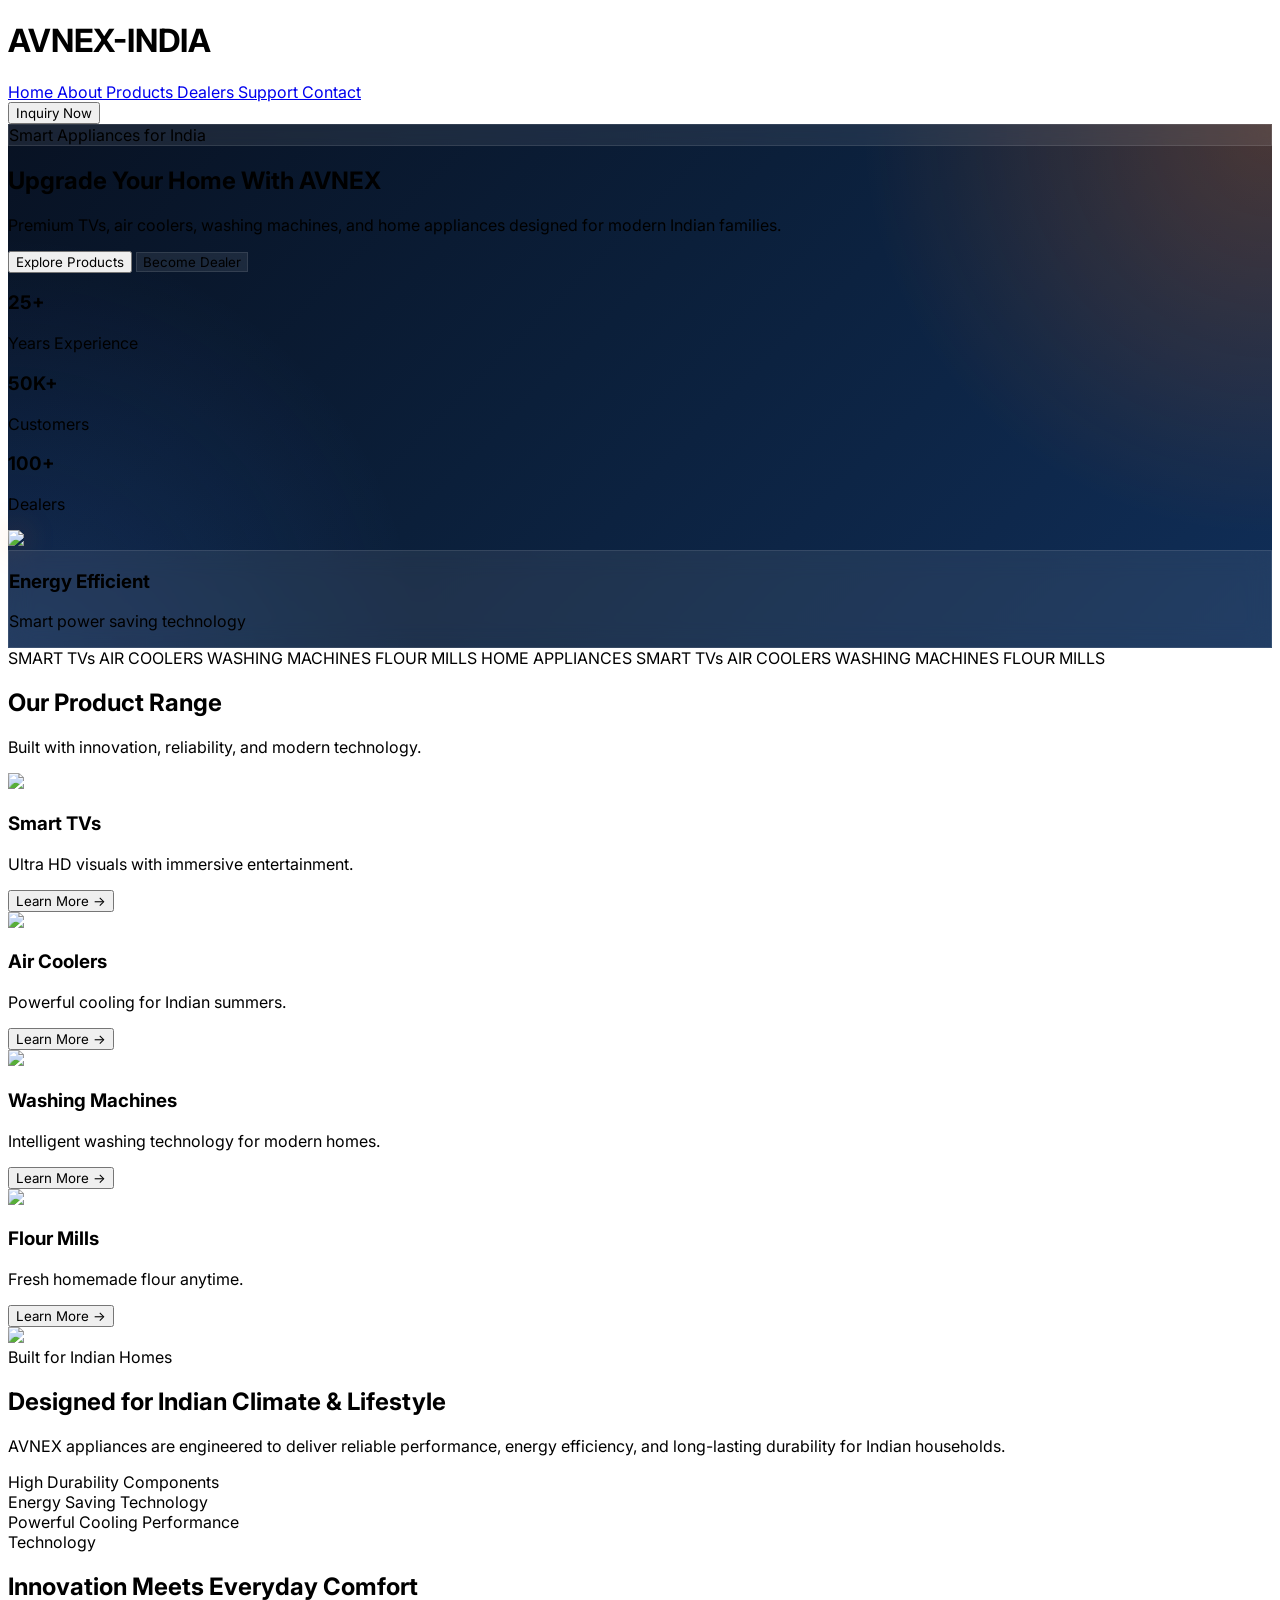
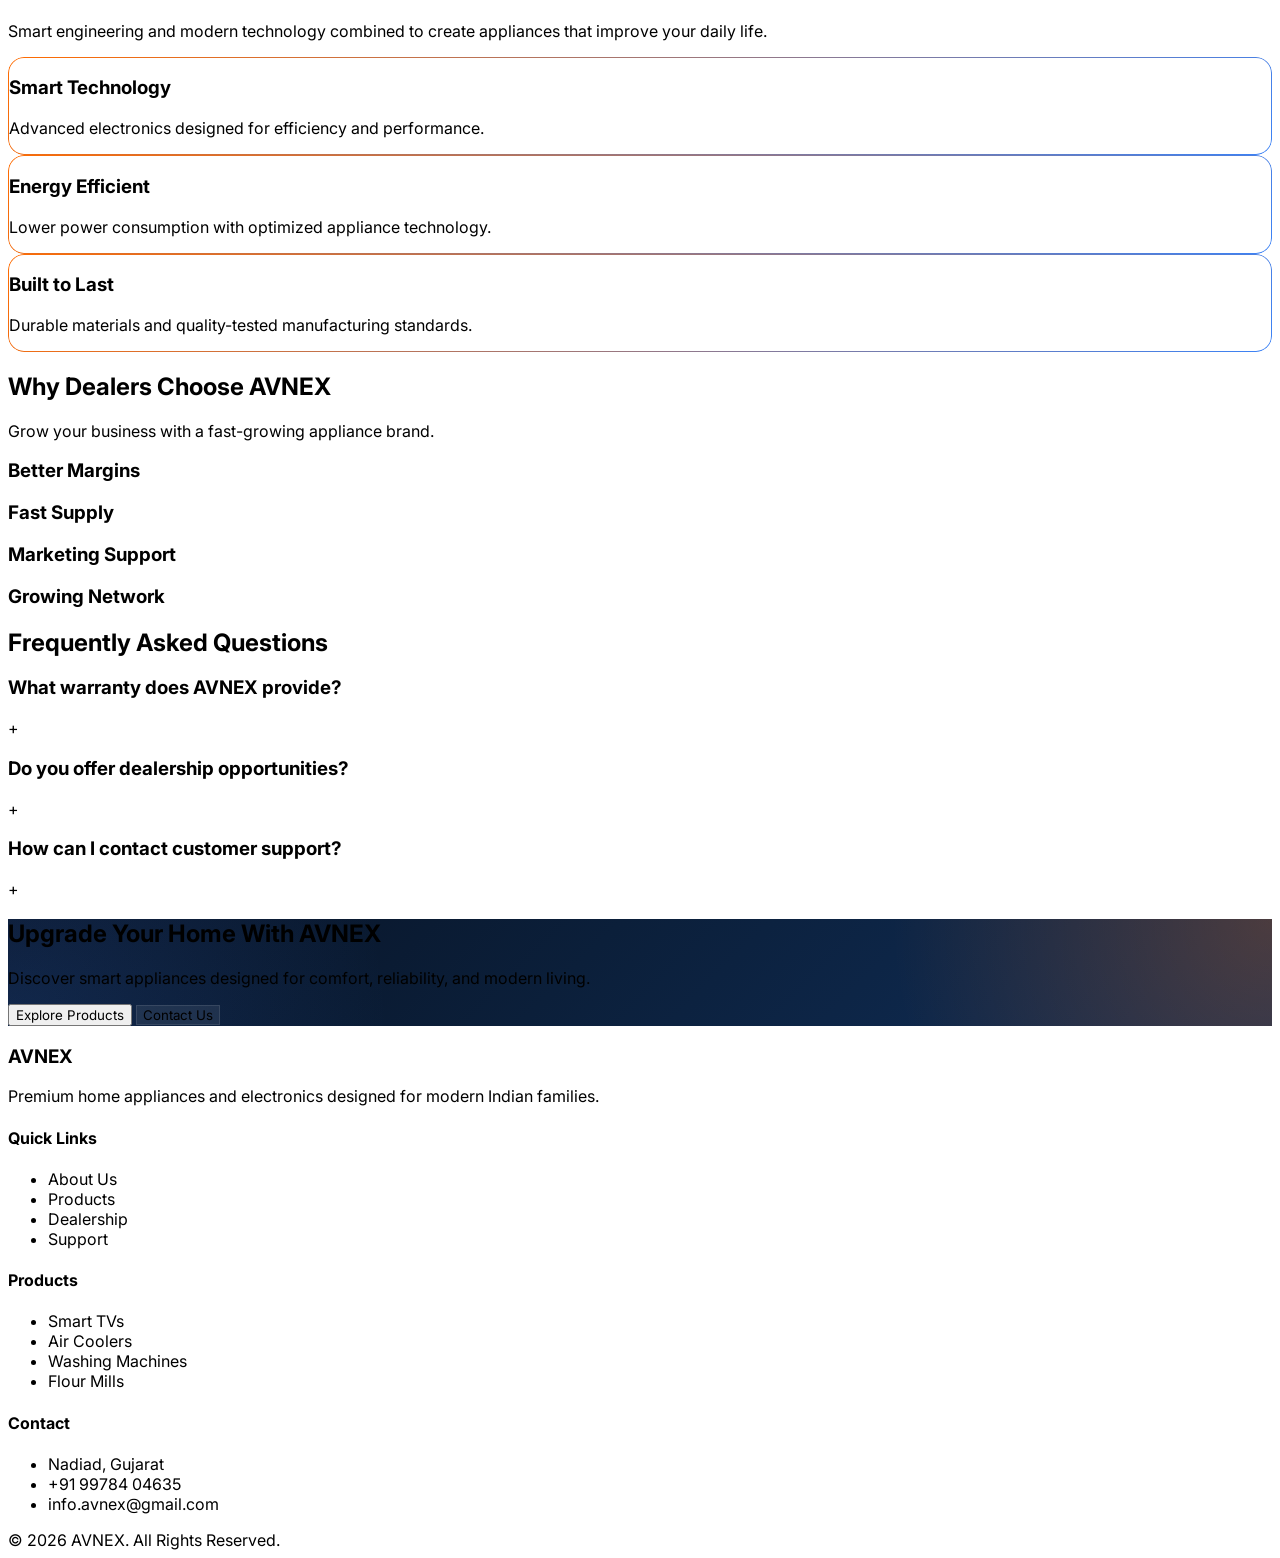
==== index.html @ bf5d57f8 "initial demo files uploaded client demo" ====
<!DOCTYPE html>
<html lang="en">
<head>
  <meta charset="UTF-8" />
  <meta name="viewport" content="width=device-width, initial-scale=1.0"/>

  <title>AVNEX — Smart Appliances for Modern Indian Homes</title>

  <!-- Tailwind -->
  <script src="https://cdn.tailwindcss.com"></script>

  <!-- AOS Animation -->
  <link
    href="https://unpkg.com/aos@2.3.4/dist/aos.css"
    rel="stylesheet"
  />

  <!-- Fonts -->
  <link rel="preconnect" href="https://fonts.googleapis.com">
  <link href="https://fonts.googleapis.com/css2?family=Inter:wght@300;400;500;600;700;800;900&display=swap" rel="stylesheet">

  <!-- Lucide Icons -->
  <script src="https://unpkg.com/lucide@latest"></script>

  <style>

    *{
      font-family: 'Inter', sans-serif;
    }

    html{
      scroll-behavior: smooth;
    }

    body{
      background:#ffffff;
      overflow-x:hidden;
    }

    .hero-gradient{
      background:
      radial-gradient(circle at top right, rgba(255,107,0,.25), transparent 30%),
      radial-gradient(circle at bottom left, rgba(59,130,246,.18), transparent 30%),
      linear-gradient(135deg,#081223 0%,#0B1F3A 45%,#102E58 100%);
    }

    .glass{
      background:rgba(255,255,255,0.08);
      backdrop-filter: blur(12px);
      border:1px solid rgba(255,255,255,0.1);
    }

    .product-card:hover img{
      transform: scale(1.08);
    }

    .gradient-border{
      position:relative;
    }

    .gradient-border::before{
      content:'';
      position:absolute;
      inset:-1px;
      border-radius:1rem;
      padding:1px;
      background:linear-gradient(135deg,#ff6b00,#3b82f6);
      -webkit-mask:
      linear-gradient(#fff 0 0) content-box,
      linear-gradient(#fff 0 0);
      -webkit-mask-composite:xor;
      mask-composite:exclude;
      pointer-events:none;
    }

    .marquee{
      animation: marquee 20s linear infinite;
      white-space: nowrap;
    }

    @keyframes marquee{
      0%{
        transform: translateX(0%);
      }
      100%{
        transform: translateX(-50%);
      }
    }

    .floating{
      animation: float 4s ease-in-out infinite;
    }

    @keyframes float{
      0%{
        transform: translateY(0px);
      }
      50%{
        transform: translateY(-10px);
      }
      100%{
        transform: translateY(0px);
      }
    }

    .glow{
      box-shadow:
      0 0 30px rgba(255,107,0,.25),
      0 0 60px rgba(59,130,246,.15);
    }

    .faq-content{
      display:none;
    }

    .faq.active .faq-content{
      display:block;
    }

  </style>

</head>

<body>

<!-- NAVBAR -->

<header class="fixed top-0  left-0 w-full z-50 bg-white backdrop-blur-lg border-b border-gray-100">
  <div class="max-w-7xl mx-auto px-6 py-4 flex justify-between items-center">
    <h1 class="text-3xl font-white text-black">
      AVNEX-INDIA
    </h1>
    <nav class="hidden text-black lg:flex gap-10 font-medium ">
      <a href="#" class="hover:text-orange-500 transition">
        Home
      </a>
      <a href="#" class="hover:text-orange-500 transition">
        About
      </a>
      <a href="#" class="hover:text-orange-500 transition">
        Products
      </a>
      <a href="#" class="hover:text-orange-500 transition">
        Dealers
      </a>
      <a href="#" class="hover:text-orange-500 transition">
        Support
      </a>
      <a href="#" class="hover:text-orange-500 transition">
        Contact
      </a>
    </nav>

    <button class="bg-orange-500 hover:bg-orange-600 transition text-white px-6 py-3 rounded-xl font-semibold shadow-lg shadow-orange-200">
      Inquiry Now
    </button>

  </div>

</header>

<!-- HERO -->

<section class="hero-gradient min-h-screen flex items-center relative overflow-hidden">

  <div class="absolute inset-0 opacity-20">
    <div class="absolute top-32 right-20 w-72 h-72 bg-orange-500 rounded-full blur-3xl"></div>
    <div class="absolute bottom-20 left-10 w-80 h-80 bg-blue-400 rounded-full blur-3xl"></div>
  </div>

  <div class="max-w-7xl mx-auto px-6 pt-32 grid lg:grid-cols-2 gap-16 items-center relative z-10">
    <!-- LEFT -->
    <div data-aos="fade-right">
      <div class="inline-flex items-center gap-3 glass rounded-full px-5 py-2 text-white mb-8">
        <span class="w-2 h-2 rounded-full bg-orange-500"></span>
        Smart Appliances for India
      </div>

      <h1 class="text-5xl lg:text-7xl font-black leading-tight text-white">
        Upgrade
        Your
        Home
        With
        AVNEX
      </h1>

      <p class="mt-8 text-xl text-gray-300 leading-relaxed max-w-xl">

        Premium TVs, air coolers, washing machines, and home appliances designed for modern Indian families.

      </p>

      <div class="mt-10 flex flex-wrap gap-5">

        <button class="bg-orange-500 hover:bg-orange-600 transition px-8 py-4 rounded-2xl text-white font-semibold shadow-2xl shadow-orange-500/30">
          Explore Products
        </button>

        <button class="glass px-8 py-4 rounded-2xl text-white font-semibold hover:bg-white hover:text-black transition">
          Become Dealer
        </button>

      </div>

      <!-- TRUST -->

      <div class="mt-14 flex flex-wrap gap-8 text-white">

        <div>
          <h3 class="text-3xl font-black">
            25+
          </h3>
          <p class="text-gray-300">
            Years Experience
          </p>
        </div>

        <div>
          <h3 class="text-3xl font-black">
            50K+
          </h3>
          <p class="text-gray-300">
            Customers
          </p>
        </div>

        <div>
          <h3 class="text-3xl font-black">
            100+
          </h3>
          <p class="text-gray-300">
            Dealers
          </p>
        </div>

      </div>

    </div>

    <!-- RIGHT -->

    <div class="relative" data-aos="fade-left">

      <img
        src="https://images.unsplash.com/photo-1583225214464-9296029427aa?q=80&w=1200&auto=format&fit=crop"
        class="rounded-[40px] shadow-2xl floating glow"
      />

      <!-- FLOATING CARD -->

      <div class="absolute -bottom-10 -left-10 glass rounded-3xl p-6 text-white w-72">

        <div class="flex items-center gap-4">

          <div class="w-14 h-14 bg-orange-500 rounded-2xl flex items-center justify-center">
            <i data-lucide="zap"></i>
          </div>

          <div>

            <h3 class="font-bold text-xl">
              Energy Efficient
            </h3>

            <p class="text-gray-300 text-sm">
              Smart power saving technology
            </p>

          </div>

        </div>

      </div>

    </div>

  </div>

</section>

<!-- MARQUEE -->

<section class="bg-orange-500 text-white py-4 overflow-hidden">

  <div class="marquee flex gap-16 text-xl font-semibold">

    <span>SMART TVs</span>
    <span>AIR COOLERS</span>
    <span>WASHING MACHINES</span>
    <span>FLOUR MILLS</span>
    <span>HOME APPLIANCES</span>
    <span>SMART TVs</span>
    <span>AIR COOLERS</span>
    <span>WASHING MACHINES</span>
    <span>FLOUR MILLS</span>

  </div>

</section>

<!-- FLOATING PRODUCTS -->

<section class="py-24 bg-white">

  <div class="max-w-7xl mx-auto px-6">

    <div class="text-center mb-20">

      <h2 class="text-5xl font-black text-[#0B1F3A]">
        Our Product Range
      </h2>

      <p class="mt-6 text-gray-600 text-lg">
        Built with innovation, reliability, and modern technology.
      </p>

    </div>

    <div class="grid md:grid-cols-2 lg:grid-cols-4 gap-8">

      <!-- CARD -->

      <div
        class="product-card bg-white rounded-[30px] overflow-hidden shadow-xl hover:-translate-y-3 transition duration-500"
        data-aos="fade-up"
      >

        <div class="overflow-hidden">

          <img
            src="https://images.unsplash.com/photo-1593784991095-a205069470b6?q=80&w=800&auto=format&fit=crop"
            class="h-72 w-full object-cover transition duration-700"
          />

        </div>

        <div class="p-8">

          <h3 class="text-2xl font-bold">
            Smart TVs
          </h3>

          <p class="mt-4 text-gray-600">
            Ultra HD visuals with immersive entertainment.
          </p>

          <button class="mt-6 text-orange-500 font-semibold">
            Learn More →
          </button>

        </div>

      </div>

      <!-- CARD -->

      <div
        class="product-card bg-white rounded-[30px] overflow-hidden shadow-xl hover:-translate-y-3 transition duration-500"
        data-aos="fade-up"
      >

        <div class="overflow-hidden">

          <img
            src="https://images.unsplash.com/photo-1626806787461-102c1bfaaea1?q=80&w=800&auto=format&fit=crop"
            class="h-72 w-full object-cover transition duration-700"
          />

        </div>

        <div class="p-8">

          <h3 class="text-2xl font-bold">
            Air Coolers
          </h3>

          <p class="mt-4 text-gray-600">
            Powerful cooling for Indian summers.
          </p>

          <button class="mt-6 text-orange-500 font-semibold">
            Learn More →
          </button>

        </div>

      </div>

      <!-- CARD -->

      <div
        class="product-card bg-white rounded-[30px] overflow-hidden shadow-xl hover:-translate-y-3 transition duration-500"
        data-aos="fade-up"
      >

        <div class="overflow-hidden">

          <img
            src="https://images.unsplash.com/photo-1626806819282-2c1dc01a5e0c?q=80&w=800&auto=format&fit=crop"
            class="h-72 w-full object-cover transition duration-700"
          />

        </div>

        <div class="p-8">

          <h3 class="text-2xl font-bold">
            Washing Machines
          </h3>

          <p class="mt-4 text-gray-600">
            Intelligent washing technology for modern homes.
          </p>

          <button class="mt-6 text-orange-500 font-semibold">
            Learn More →
          </button>

        </div>

      </div>

      <!-- CARD -->

      <div
        class="product-card bg-white rounded-[30px] overflow-hidden shadow-xl hover:-translate-y-3 transition duration-500"
        data-aos="fade-up"
      >

        <div class="overflow-hidden">

          <img
            src="https://images.unsplash.com/photo-1586201375761-83865001e31c?q=80&w=800&auto=format&fit=crop"
            class="h-72 w-full object-cover transition duration-700"
          />

        </div>

        <div class="p-8">

          <h3 class="text-2xl font-bold">
            Flour Mills
          </h3>

          <p class="mt-4 text-gray-600">
            Fresh homemade flour anytime.
          </p>

          <button class="mt-6 text-orange-500 font-semibold">
            Learn More →
          </button>

        </div>

      </div>

    </div>

  </div>

</section>

<!-- BUILT FOR INDIA -->

<section class="py-28 bg-gray-50">

  <div class="max-w-7xl mx-auto px-6 grid lg:grid-cols-2 gap-20 items-center">

    <div data-aos="fade-right">

      <img
        src="https://images.unsplash.com/photo-1519710164239-da123dc03ef4?q=80&w=1200&auto=format&fit=crop"
        class="rounded-[40px] shadow-2xl"
      />

    </div>

    <div data-aos="fade-left">

      <span class="text-orange-500 font-bold uppercase tracking-widest">
        Built for Indian Homes
      </span>

      <h2 class="text-5xl font-black text-[#0B1F3A] mt-6 leading-tight">

        Designed for Indian Climate & Lifestyle

      </h2>

      <p class="mt-8 text-lg text-gray-600 leading-relaxed">

        AVNEX appliances are engineered to deliver reliable performance, energy efficiency, and long-lasting durability for Indian households.

      </p>

      <div class="mt-10 space-y-5">

        <div class="flex gap-4 items-center">

          <div class="w-12 h-12 bg-orange-100 rounded-xl flex items-center justify-center">
            <i data-lucide="shield-check"></i>
          </div>

          <span class="font-semibold text-lg">
            High Durability Components
          </span>

        </div>

        <div class="flex gap-4 items-center">

          <div class="w-12 h-12 bg-orange-100 rounded-xl flex items-center justify-center">
            <i data-lucide="battery-charging"></i>
          </div>

          <span class="font-semibold text-lg">
            Energy Saving Technology
          </span>

        </div>

        <div class="flex gap-4 items-center">

          <div class="w-12 h-12 bg-orange-100 rounded-xl flex items-center justify-center">
            <i data-lucide="fan"></i>
          </div>

          <span class="font-semibold text-lg">
            Powerful Cooling Performance
          </span>

        </div>

      </div>

    </div>

  </div>

</section>

<!-- DARK EXPERIENCE SECTION -->

<section class="py-32 bg-[#081223] text-white relative overflow-hidden">

  <div class="absolute inset-0 opacity-20">

    <div class="absolute top-10 left-10 w-96 h-96 bg-orange-500 rounded-full blur-3xl"></div>

    <div class="absolute bottom-10 right-10 w-96 h-96 bg-blue-500 rounded-full blur-3xl"></div>

  </div>

  <div class="max-w-7xl mx-auto px-6 relative z-10">

    <div class="text-center max-w-4xl mx-auto">

      <span class="text-orange-500 uppercase tracking-[6px] font-semibold">
        Technology
      </span>

      <h2 class="text-6xl font-black mt-8 leading-tight">

        Innovation Meets Everyday Comfort

      </h2>

      <p class="mt-8 text-xl text-gray-300 leading-relaxed">

        Smart engineering and modern technology combined to create appliances that improve your daily life.

      </p>

    </div>

    <div class="mt-24 grid lg:grid-cols-3 gap-10">

      <div class="glass rounded-[30px] p-10 gradient-border">

        <div class="w-20 h-20 bg-orange-500 rounded-3xl flex items-center justify-center">

          <i data-lucide="cpu"></i>

        </div>

        <h3 class="text-3xl font-bold mt-8">
          Smart Technology
        </h3>

        <p class="mt-5 text-gray-300 leading-relaxed">
          Advanced electronics designed for efficiency and performance.
        </p>

      </div>

      <div class="glass rounded-[30px] p-10 gradient-border">

        <div class="w-20 h-20 bg-orange-500 rounded-3xl flex items-center justify-center">

          <i data-lucide="zap"></i>

        </div>

        <h3 class="text-3xl font-bold mt-8">
          Energy Efficient
        </h3>

        <p class="mt-5 text-gray-300 leading-relaxed">
          Lower power consumption with optimized appliance technology.
        </p>

      </div>

      <div class="glass rounded-[30px] p-10 gradient-border">

        <div class="w-20 h-20 bg-orange-500 rounded-3xl flex items-center justify-center">

          <i data-lucide="settings"></i>

        </div>

        <h3 class="text-3xl font-bold mt-8">
          Built to Last
        </h3>

        <p class="mt-5 text-gray-300 leading-relaxed">
          Durable materials and quality-tested manufacturing standards.
        </p>

      </div>

    </div>

  </div>

</section>

<!-- DEALER SECTION -->

<section class="py-28 bg-white">

  <div class="max-w-7xl mx-auto px-6">

    <div class="text-center">

      <h2 class="text-5xl font-black text-[#0B1F3A]">
        Why Dealers Choose AVNEX
      </h2>

      <p class="mt-6 text-lg text-gray-600">
        Grow your business with a fast-growing appliance brand.
      </p>

    </div>

    <div class="grid md:grid-cols-2 lg:grid-cols-4 gap-8 mt-20">

      <div class="bg-gray-50 rounded-[30px] p-10 text-center hover:shadow-2xl transition">

        <i data-lucide="badge-percent" class="mx-auto w-14 h-14 text-orange-500"></i>

        <h3 class="mt-6 text-2xl font-bold">
          Better Margins
        </h3>

      </div>

      <div class="bg-gray-50 rounded-[30px] p-10 text-center hover:shadow-2xl transition">

        <i data-lucide="truck" class="mx-auto w-14 h-14 text-orange-500"></i>

        <h3 class="mt-6 text-2xl font-bold">
          Fast Supply
        </h3>

      </div>

      <div class="bg-gray-50 rounded-[30px] p-10 text-center hover:shadow-2xl transition">

        <i data-lucide="megaphone" class="mx-auto w-14 h-14 text-orange-500"></i>

        <h3 class="mt-6 text-2xl font-bold">
          Marketing Support
        </h3>

      </div>

      <div class="bg-gray-50 rounded-[30px] p-10 text-center hover:shadow-2xl transition">

        <i data-lucide="users" class="mx-auto w-14 h-14 text-orange-500"></i>

        <h3 class="mt-6 text-2xl font-bold">
          Growing Network
        </h3>

      </div>

    </div>

  </div>

</section>

<!-- FAQ -->

<section class="py-28 bg-gray-50">

  <div class="max-w-4xl mx-auto px-6">

    <div class="text-center mb-20">

      <h2 class="text-5xl font-black text-[#0B1F3A]">
        Frequently Asked Questions
      </h2>

    </div>

    <!-- FAQ ITEM -->

    <div class="faq bg-white rounded-2xl p-8 mb-6 shadow-sm cursor-pointer">

      <div class="flex justify-between items-center faq-btn">

        <h3 class="text-xl font-bold">
          What warranty does AVNEX provide?
        </h3>

        <span>+</span>

      </div>

      <div class="faq-content mt-6 text-gray-600">
        AVNEX products include manufacturer warranty coverage depending on product category.
      </div>

    </div>

    <!-- FAQ ITEM -->

    <div class="faq bg-white rounded-2xl p-8 mb-6 shadow-sm cursor-pointer">

      <div class="flex justify-between items-center faq-btn">

        <h3 class="text-xl font-bold">
          Do you offer dealership opportunities?
        </h3>

        <span>+</span>

      </div>

      <div class="faq-content mt-6 text-gray-600">
        Yes, AVNEX is actively expanding its dealer and distributor network across India.
      </div>

    </div>

    <!-- FAQ ITEM -->

    <div class="faq bg-white rounded-2xl p-8 mb-6 shadow-sm cursor-pointer">

      <div class="flex justify-between items-center faq-btn">

        <h3 class="text-xl font-bold">
          How can I contact customer support?
        </h3>

        <span>+</span>

      </div>

      <div class="faq-content mt-6 text-gray-600">
        You can contact us via phone, WhatsApp, or inquiry forms on the website.
      </div>

    </div>

  </div>

</section>

<!-- CTA -->

<section class="py-32 hero-gradient text-white text-center relative overflow-hidden">

  <div class="absolute inset-0 opacity-20">

    <div class="absolute top-0 left-0 w-96 h-96 bg-orange-500 rounded-full blur-3xl"></div>

  </div>

  <div class="max-w-4xl mx-auto px-6 relative z-10">

    <h2 class="text-6xl font-black leading-tight">
      Upgrade Your Home With AVNEX
    </h2>

    <p class="mt-8 text-xl text-gray-300">
      Discover smart appliances designed for comfort, reliability, and modern living.
    </p>

    <div class="mt-12 flex justify-center gap-6 flex-wrap">

      <button class="bg-orange-500 hover:bg-orange-600 transition px-10 py-5 rounded-2xl font-semibold text-lg shadow-2xl shadow-orange-500/20">
        Explore Products
      </button>

      <button class="glass px-10 py-5 rounded-2xl font-semibold text-lg">
        Contact Us
      </button>

    </div>

  </div>

</section>

<!-- FOOTER -->

<footer class="bg-[#081223] text-white pt-24 pb-12">

  <div class="max-w-7xl mx-auto px-6 grid md:grid-cols-2 lg:grid-cols-4 gap-14">

    <div>

      <h3 class="text-4xl font-black">
        AVNEX
      </h3>

      <p class="mt-6 text-gray-400 leading-relaxed">
        Premium home appliances and electronics designed for modern Indian families.
      </p>

    </div>

    <div>

      <h4 class="text-xl font-bold mb-6">
        Quick Links
      </h4>

      <ul class="space-y-4 text-gray-400">

        <li>About Us</li>
        <li>Products</li>
        <li>Dealership</li>
        <li>Support</li>

      </ul>

    </div>

    <div>

      <h4 class="text-xl font-bold mb-6">
        Products
      </h4>

      <ul class="space-y-4 text-gray-400">

        <li>Smart TVs</li>
        <li>Air Coolers</li>
        <li>Washing Machines</li>
        <li>Flour Mills</li>

      </ul>

    </div>

    <div>

      <h4 class="text-xl font-bold mb-6">
        Contact
      </h4>

      <ul class="space-y-4 text-gray-400">

        <li>Nadiad, Gujarat</li>
        <li>+91 99784 04635</li>
        <li>info.avnex@gmail.com</li>

      </ul>

    </div>

  </div>

  <div class="border-t border-white/10 mt-16 pt-8 text-center text-gray-500">

    © 2026 AVNEX. All Rights Reserved.

  </div>

</footer>

<!-- WHATSAPP -->

<a
  href="#"
  class="fixed bottom-6 right-6 w-16 h-16 bg-green-500 rounded-full flex items-center justify-center shadow-2xl z-50 hover:scale-110 transition"
>

  <i data-lucide="message-circle" class="text-white"></i>

</a>

<!-- SCRIPTS -->

<script src="https://unpkg.com/aos@2.3.4/dist/aos.js"></script>

<script>

  AOS.init({
    duration:1000,
    once:true
  });

  lucide.createIcons();

  // FAQ

  const faqs = document.querySelectorAll('.faq');

  faqs.forEach(faq => {

    faq.addEventListener('click', () => {

      faq.classList.toggle('active');

    });

  });

</script>

</body>
</html>
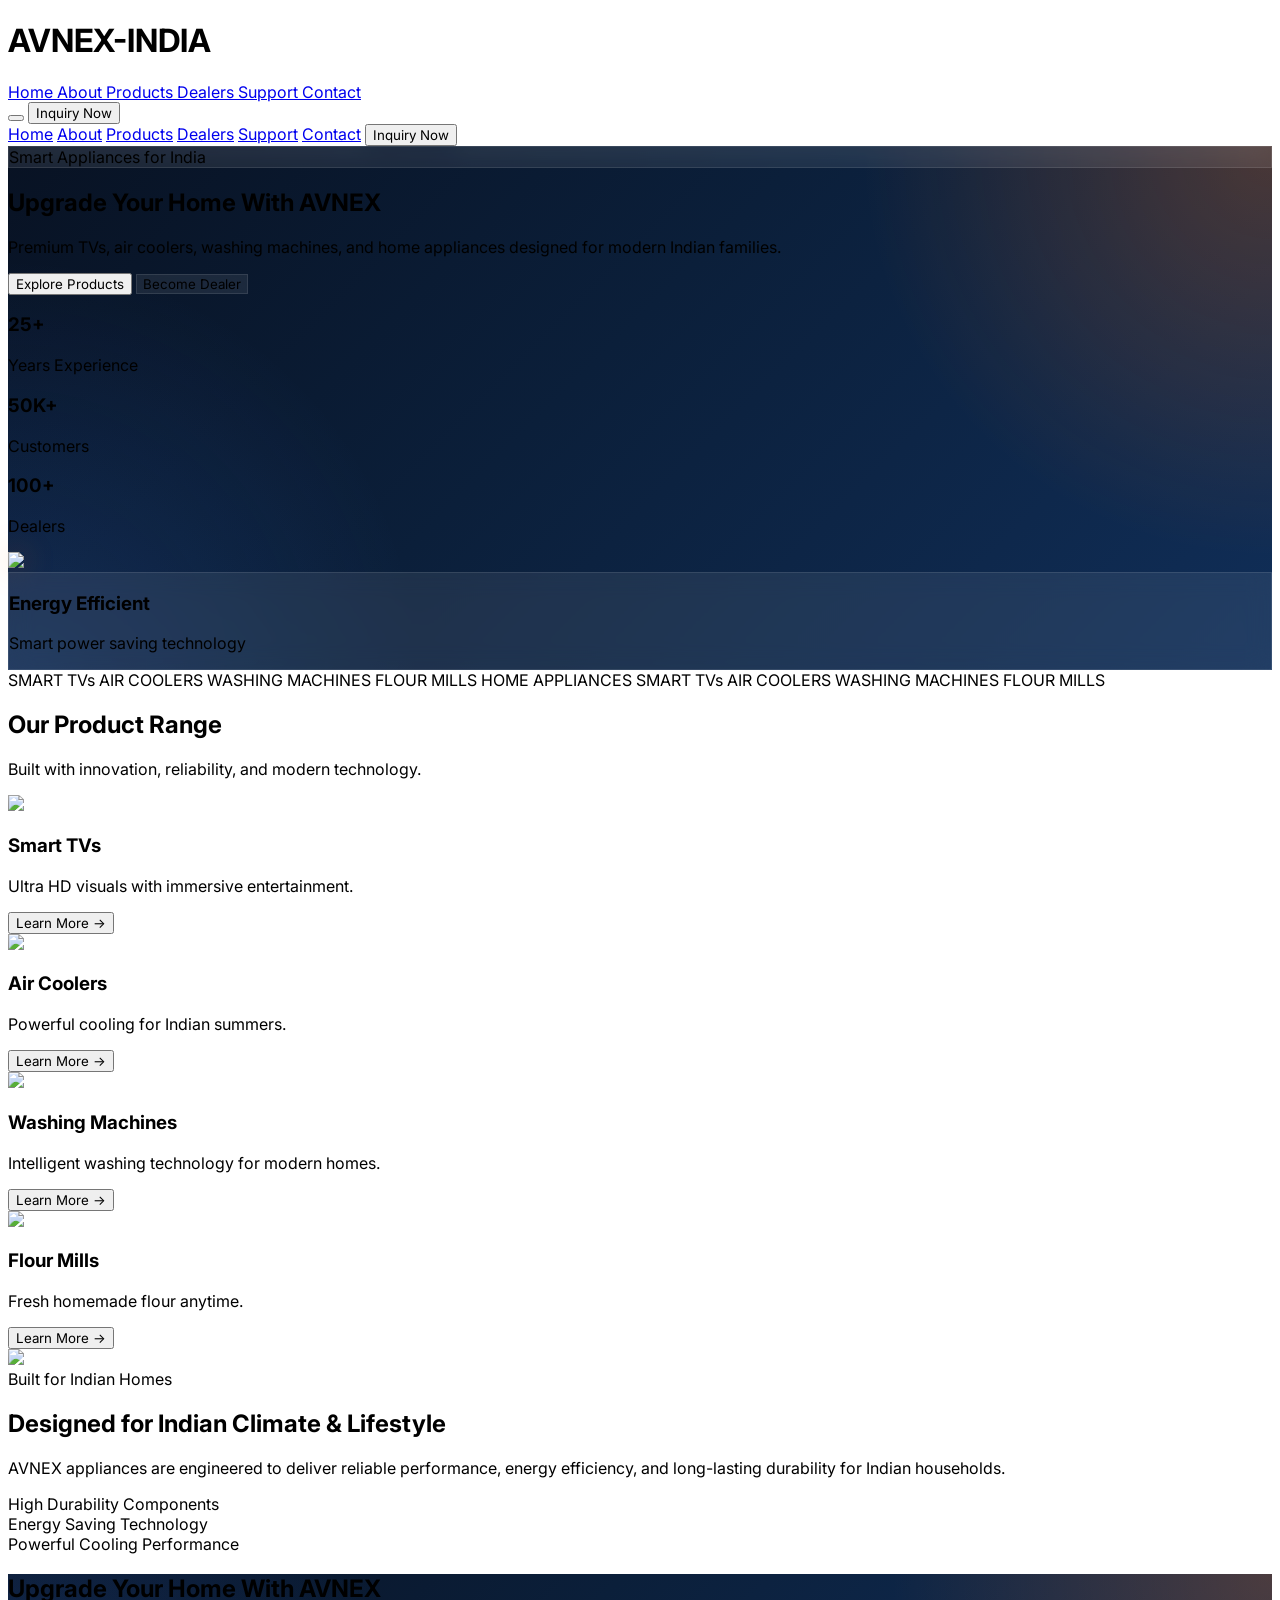
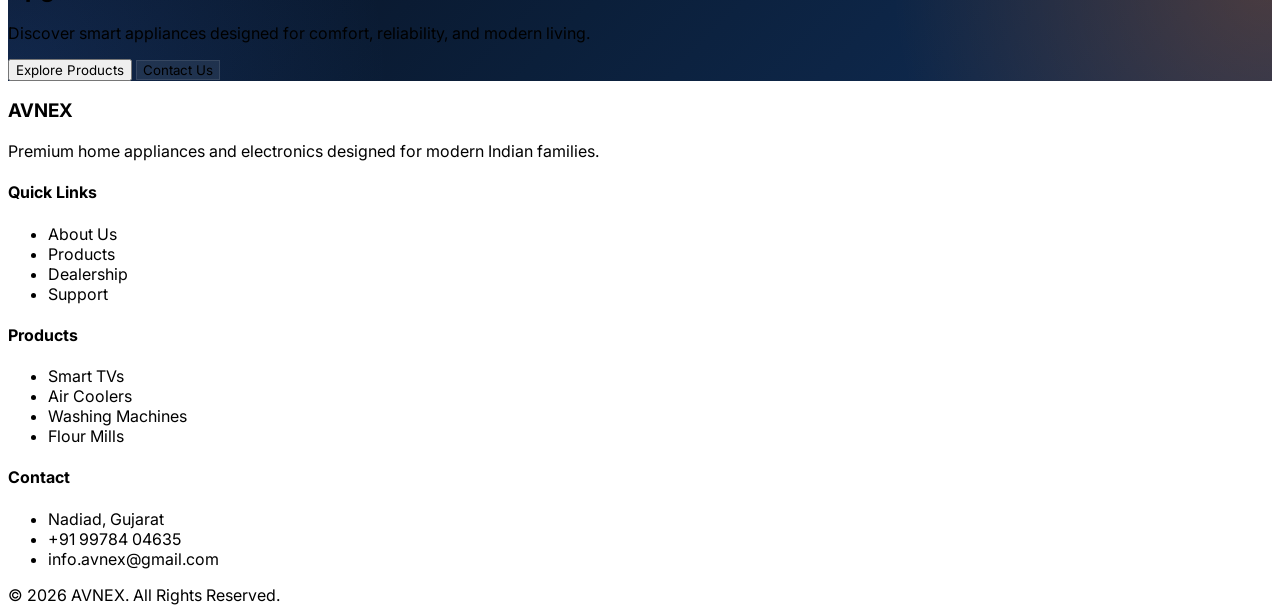
==== commit 2bc72353: "responsive add index.html" ====
--- a/index.html
+++ b/index.html
@@ -125,35 +125,82 @@
 
 <!-- NAVBAR -->
 
-<header class="fixed top-0  left-0 w-full z-50 bg-white backdrop-blur-lg border-b border-gray-100">
-  <div class="max-w-7xl mx-auto px-6 py-4 flex justify-between items-center">
-    <h1 class="text-3xl font-white text-black">
+<header class="fixed top-0 left-0 w-full z-50 bg-white/95 backdrop-blur-lg border-b border-gray-100">
+
+  <div class="max-w-7xl mx-auto px-4 sm:px-6 py-3 flex justify-between items-center">
+
+    <h1 class="text-xl sm:text-2xl lg:text-3xl font-black text-black tracking-tight">
       AVNEX-INDIA
     </h1>
-    <nav class="hidden text-black lg:flex gap-10 font-medium ">
+
+    <nav class="hidden lg:flex gap-8 font-medium text-black">
+
       <a href="#" class="hover:text-orange-500 transition">
         Home
       </a>
+
       <a href="#" class="hover:text-orange-500 transition">
         About
       </a>
+
       <a href="#" class="hover:text-orange-500 transition">
         Products
       </a>
+
       <a href="#" class="hover:text-orange-500 transition">
         Dealers
       </a>
+
       <a href="#" class="hover:text-orange-500 transition">
         Support
       </a>
+
       <a href="#" class="hover:text-orange-500 transition">
         Contact
       </a>
+
     </nav>
 
-    <button class="bg-orange-500 hover:bg-orange-600 transition text-white px-6 py-3 rounded-xl font-semibold shadow-lg shadow-orange-200">
-      Inquiry Now
-    </button>
+    <div class="flex items-center gap-3">
+
+      <!-- MOBILE MENU BUTTON -->
+
+      <button
+        id="menuBtn"
+        class="lg:hidden text-black"
+      >
+        <i data-lucide="menu" class="w-7 h-7"></i>
+      </button>
+
+      <button class="hidden sm:block bg-orange-500 hover:bg-orange-600 transition text-white px-4 sm:px-6 py-2.5 sm:py-3 rounded-xl font-semibold shadow-lg shadow-orange-200 text-sm sm:text-base">
+        Inquiry Now
+      </button>
+
+    </div>
+
+  </div>
+
+  <!-- MOBILE MENU -->
+
+  <div
+    id="mobileMenu"
+    class="hidden lg:hidden bg-white border-t border-gray-100 px-6 py-6"
+  >
+
+    <nav class="flex flex-col gap-5 text-black font-medium">
+
+      <a href="#">Home</a>
+      <a href="#">About</a>
+      <a href="#">Products</a>
+      <a href="#">Dealers</a>
+      <a href="#">Support</a>
+      <a href="#">Contact</a>
+
+      <button class="mt-3 bg-orange-500 text-white py-3 rounded-xl font-semibold">
+        Inquiry Now
+      </button>
+
+    </nav>
 
   </div>
 
@@ -164,33 +211,44 @@
 <section class="hero-gradient min-h-screen flex items-center relative overflow-hidden">
 
   <div class="absolute inset-0 opacity-20">
+
     <div class="absolute top-32 right-20 w-72 h-72 bg-orange-500 rounded-full blur-3xl"></div>
+
     <div class="absolute bottom-20 left-10 w-80 h-80 bg-blue-400 rounded-full blur-3xl"></div>
-  </div>
-
-  <div class="max-w-7xl mx-auto px-6 pt-32 grid lg:grid-cols-2 gap-16 items-center relative z-10">
+
+  </div>
+
+  <div class="max-w-7xl mx-auto px-4 sm:px-6 pt-28 sm:pt-32 grid lg:grid-cols-2 gap-12 lg:gap-16 items-center relative z-10">
+
     <!-- LEFT -->
+
     <div data-aos="fade-right">
+
       <div class="inline-flex items-center gap-3 glass rounded-full px-5 py-2 text-white mb-8">
+
         <span class="w-2 h-2 rounded-full bg-orange-500"></span>
+
         Smart Appliances for India
-      </div>
-
-      <h1 class="text-5xl lg:text-7xl font-black leading-tight text-white">
+
+      </div>
+
+      <h1 class="text-4xl sm:text-5xl lg:text-7xl font-black leading-tight text-white">
+
         Upgrade
         Your
         Home
         With
         AVNEX
+
       </h1>
 
-      <p class="mt-8 text-xl text-gray-300 leading-relaxed max-w-xl">
+      <p class="mt-6 sm:mt-8 text-base sm:text-lg lg:text-xl text-gray-300 leading-relaxed max-w-xl">
 
         Premium TVs, air coolers, washing machines, and home appliances designed for modern Indian families.
 
       </p>
 
-      <div class="mt-10 flex flex-wrap gap-5">
+      <div class="mt-8 sm:mt-10 flex flex-col sm:flex-row gap-4 sm:gap-5">
 
         <button class="bg-orange-500 hover:bg-orange-600 transition px-8 py-4 rounded-2xl text-white font-semibold shadow-2xl shadow-orange-500/30">
           Explore Products
@@ -207,30 +265,39 @@
       <div class="mt-14 flex flex-wrap gap-8 text-white">
 
         <div>
+
           <h3 class="text-3xl font-black">
             25+
           </h3>
+
           <p class="text-gray-300">
             Years Experience
           </p>
+
         </div>
 
         <div>
+
           <h3 class="text-3xl font-black">
             50K+
           </h3>
+
           <p class="text-gray-300">
             Customers
           </p>
+
         </div>
 
         <div>
+
           <h3 class="text-3xl font-black">
             100+
           </h3>
+
           <p class="text-gray-300">
             Dealers
           </p>
+
         </div>
 
       </div>
@@ -243,22 +310,24 @@
 
       <img
         src="https://images.unsplash.com/photo-1583225214464-9296029427aa?q=80&w=1200&auto=format&fit=crop"
-        class="rounded-[40px] shadow-2xl floating glow"
+        class="rounded-[24px] sm:rounded-[40px] shadow-2xl floating glow w-full"
       />
 
       <!-- FLOATING CARD -->
 
-      <div class="absolute -bottom-10 -left-10 glass rounded-3xl p-6 text-white w-72">
+      <div class="absolute -bottom-6 left-4 sm:-left-10 glass rounded-3xl p-4 sm:p-6 text-white w-56 sm:w-72">
 
         <div class="flex items-center gap-4">
 
           <div class="w-14 h-14 bg-orange-500 rounded-2xl flex items-center justify-center">
+
             <i data-lucide="zap"></i>
+
           </div>
 
           <div>
 
-            <h3 class="font-bold text-xl">
+            <h3 class="font-bold text-lg sm:text-xl">
               Energy Efficient
             </h3>
 
@@ -282,7 +351,7 @@
 
 <section class="bg-orange-500 text-white py-4 overflow-hidden">
 
-  <div class="marquee flex gap-16 text-xl font-semibold">
+  <div class="marquee flex gap-16 text-lg sm:text-xl font-semibold">
 
     <span>SMART TVs</span>
     <span>AIR COOLERS</span>
@@ -298,25 +367,25 @@
 
 </section>
 
-<!-- FLOATING PRODUCTS -->
-
-<section class="py-24 bg-white">
-
-  <div class="max-w-7xl mx-auto px-6">
-
-    <div class="text-center mb-20">
-
-      <h2 class="text-5xl font-black text-[#0B1F3A]">
+<!-- PRODUCTS -->
+
+<section class="py-16 sm:py-20 lg:py-24 bg-white">
+
+  <div class="max-w-7xl mx-auto px-4 sm:px-6">
+
+    <div class="text-center mb-16 sm:mb-20">
+
+      <h2 class="text-3xl sm:text-4xl lg:text-5xl font-black text-[#0B1F3A]">
         Our Product Range
       </h2>
 
-      <p class="mt-6 text-gray-600 text-lg">
+      <p class="mt-6 text-gray-600 text-base sm:text-lg">
         Built with innovation, reliability, and modern technology.
       </p>
 
     </div>
 
-    <div class="grid md:grid-cols-2 lg:grid-cols-4 gap-8">
+    <div class="grid sm:grid-cols-2 lg:grid-cols-4 gap-6 lg:gap-8">
 
       <!-- CARD -->
 
@@ -462,15 +531,15 @@
 
 <!-- BUILT FOR INDIA -->
 
-<section class="py-28 bg-gray-50">
-
-  <div class="max-w-7xl mx-auto px-6 grid lg:grid-cols-2 gap-20 items-center">
+<section class="py-16 sm:py-20 lg:py-28 bg-gray-50">
+
+  <div class="max-w-7xl mx-auto px-4 sm:px-6 grid lg:grid-cols-2 gap-14 lg:gap-20 items-center">
 
     <div data-aos="fade-right">
 
       <img
         src="https://images.unsplash.com/photo-1519710164239-da123dc03ef4?q=80&w=1200&auto=format&fit=crop"
-        class="rounded-[40px] shadow-2xl"
+        class="rounded-[24px] sm:rounded-[40px] shadow-2xl"
       />
 
     </div>
@@ -481,13 +550,13 @@
         Built for Indian Homes
       </span>
 
-      <h2 class="text-5xl font-black text-[#0B1F3A] mt-6 leading-tight">
+      <h2 class="text-3xl sm:text-4xl lg:text-5xl font-black text-[#0B1F3A] mt-6 leading-tight">
 
         Designed for Indian Climate & Lifestyle
 
       </h2>
 
-      <p class="mt-8 text-lg text-gray-600 leading-relaxed">
+      <p class="mt-8 text-base sm:text-lg text-gray-600 leading-relaxed">
 
         AVNEX appliances are engineered to deliver reliable performance, energy efficiency, and long-lasting durability for Indian households.
 
@@ -501,7 +570,7 @@
             <i data-lucide="shield-check"></i>
           </div>
 
-          <span class="font-semibold text-lg">
+          <span class="font-semibold text-base sm:text-lg">
             High Durability Components
           </span>
 
@@ -513,7 +582,7 @@
             <i data-lucide="battery-charging"></i>
           </div>
 
-          <span class="font-semibold text-lg">
+          <span class="font-semibold text-base sm:text-lg">
             Energy Saving Technology
           </span>
 
@@ -525,7 +594,7 @@
             <i data-lucide="fan"></i>
           </div>
 
-          <span class="font-semibold text-lg">
+          <span class="font-semibold text-base sm:text-lg">
             Powerful Cooling Performance
           </span>
 
@@ -539,267 +608,27 @@
 
 </section>
 
-<!-- DARK EXPERIENCE SECTION -->
-
-<section class="py-32 bg-[#081223] text-white relative overflow-hidden">
+<!-- CTA -->
+
+<section class="py-20 sm:py-24 lg:py-32 hero-gradient text-white text-center relative overflow-hidden">
 
   <div class="absolute inset-0 opacity-20">
 
-    <div class="absolute top-10 left-10 w-96 h-96 bg-orange-500 rounded-full blur-3xl"></div>
-
-    <div class="absolute bottom-10 right-10 w-96 h-96 bg-blue-500 rounded-full blur-3xl"></div>
-
-  </div>
-
-  <div class="max-w-7xl mx-auto px-6 relative z-10">
-
-    <div class="text-center max-w-4xl mx-auto">
-
-      <span class="text-orange-500 uppercase tracking-[6px] font-semibold">
-        Technology
-      </span>
-
-      <h2 class="text-6xl font-black mt-8 leading-tight">
-
-        Innovation Meets Everyday Comfort
-
-      </h2>
-
-      <p class="mt-8 text-xl text-gray-300 leading-relaxed">
-
-        Smart engineering and modern technology combined to create appliances that improve your daily life.
-
-      </p>
-
-    </div>
-
-    <div class="mt-24 grid lg:grid-cols-3 gap-10">
-
-      <div class="glass rounded-[30px] p-10 gradient-border">
-
-        <div class="w-20 h-20 bg-orange-500 rounded-3xl flex items-center justify-center">
-
-          <i data-lucide="cpu"></i>
-
-        </div>
-
-        <h3 class="text-3xl font-bold mt-8">
-          Smart Technology
-        </h3>
-
-        <p class="mt-5 text-gray-300 leading-relaxed">
-          Advanced electronics designed for efficiency and performance.
-        </p>
-
-      </div>
-
-      <div class="glass rounded-[30px] p-10 gradient-border">
-
-        <div class="w-20 h-20 bg-orange-500 rounded-3xl flex items-center justify-center">
-
-          <i data-lucide="zap"></i>
-
-        </div>
-
-        <h3 class="text-3xl font-bold mt-8">
-          Energy Efficient
-        </h3>
-
-        <p class="mt-5 text-gray-300 leading-relaxed">
-          Lower power consumption with optimized appliance technology.
-        </p>
-
-      </div>
-
-      <div class="glass rounded-[30px] p-10 gradient-border">
-
-        <div class="w-20 h-20 bg-orange-500 rounded-3xl flex items-center justify-center">
-
-          <i data-lucide="settings"></i>
-
-        </div>
-
-        <h3 class="text-3xl font-bold mt-8">
-          Built to Last
-        </h3>
-
-        <p class="mt-5 text-gray-300 leading-relaxed">
-          Durable materials and quality-tested manufacturing standards.
-        </p>
-
-      </div>
-
-    </div>
-
-  </div>
-
-</section>
-
-<!-- DEALER SECTION -->
-
-<section class="py-28 bg-white">
-
-  <div class="max-w-7xl mx-auto px-6">
-
-    <div class="text-center">
-
-      <h2 class="text-5xl font-black text-[#0B1F3A]">
-        Why Dealers Choose AVNEX
-      </h2>
-
-      <p class="mt-6 text-lg text-gray-600">
-        Grow your business with a fast-growing appliance brand.
-      </p>
-
-    </div>
-
-    <div class="grid md:grid-cols-2 lg:grid-cols-4 gap-8 mt-20">
-
-      <div class="bg-gray-50 rounded-[30px] p-10 text-center hover:shadow-2xl transition">
-
-        <i data-lucide="badge-percent" class="mx-auto w-14 h-14 text-orange-500"></i>
-
-        <h3 class="mt-6 text-2xl font-bold">
-          Better Margins
-        </h3>
-
-      </div>
-
-      <div class="bg-gray-50 rounded-[30px] p-10 text-center hover:shadow-2xl transition">
-
-        <i data-lucide="truck" class="mx-auto w-14 h-14 text-orange-500"></i>
-
-        <h3 class="mt-6 text-2xl font-bold">
-          Fast Supply
-        </h3>
-
-      </div>
-
-      <div class="bg-gray-50 rounded-[30px] p-10 text-center hover:shadow-2xl transition">
-
-        <i data-lucide="megaphone" class="mx-auto w-14 h-14 text-orange-500"></i>
-
-        <h3 class="mt-6 text-2xl font-bold">
-          Marketing Support
-        </h3>
-
-      </div>
-
-      <div class="bg-gray-50 rounded-[30px] p-10 text-center hover:shadow-2xl transition">
-
-        <i data-lucide="users" class="mx-auto w-14 h-14 text-orange-500"></i>
-
-        <h3 class="mt-6 text-2xl font-bold">
-          Growing Network
-        </h3>
-
-      </div>
-
-    </div>
-
-  </div>
-
-</section>
-
-<!-- FAQ -->
-
-<section class="py-28 bg-gray-50">
-
-  <div class="max-w-4xl mx-auto px-6">
-
-    <div class="text-center mb-20">
-
-      <h2 class="text-5xl font-black text-[#0B1F3A]">
-        Frequently Asked Questions
-      </h2>
-
-    </div>
-
-    <!-- FAQ ITEM -->
-
-    <div class="faq bg-white rounded-2xl p-8 mb-6 shadow-sm cursor-pointer">
-
-      <div class="flex justify-between items-center faq-btn">
-
-        <h3 class="text-xl font-bold">
-          What warranty does AVNEX provide?
-        </h3>
-
-        <span>+</span>
-
-      </div>
-
-      <div class="faq-content mt-6 text-gray-600">
-        AVNEX products include manufacturer warranty coverage depending on product category.
-      </div>
-
-    </div>
-
-    <!-- FAQ ITEM -->
-
-    <div class="faq bg-white rounded-2xl p-8 mb-6 shadow-sm cursor-pointer">
-
-      <div class="flex justify-between items-center faq-btn">
-
-        <h3 class="text-xl font-bold">
-          Do you offer dealership opportunities?
-        </h3>
-
-        <span>+</span>
-
-      </div>
-
-      <div class="faq-content mt-6 text-gray-600">
-        Yes, AVNEX is actively expanding its dealer and distributor network across India.
-      </div>
-
-    </div>
-
-    <!-- FAQ ITEM -->
-
-    <div class="faq bg-white rounded-2xl p-8 mb-6 shadow-sm cursor-pointer">
-
-      <div class="flex justify-between items-center faq-btn">
-
-        <h3 class="text-xl font-bold">
-          How can I contact customer support?
-        </h3>
-
-        <span>+</span>
-
-      </div>
-
-      <div class="faq-content mt-6 text-gray-600">
-        You can contact us via phone, WhatsApp, or inquiry forms on the website.
-      </div>
-
-    </div>
-
-  </div>
-
-</section>
-
-<!-- CTA -->
-
-<section class="py-32 hero-gradient text-white text-center relative overflow-hidden">
-
-  <div class="absolute inset-0 opacity-20">
-
     <div class="absolute top-0 left-0 w-96 h-96 bg-orange-500 rounded-full blur-3xl"></div>
 
   </div>
 
-  <div class="max-w-4xl mx-auto px-6 relative z-10">
-
-    <h2 class="text-6xl font-black leading-tight">
+  <div class="max-w-4xl mx-auto px-4 sm:px-6 relative z-10">
+
+    <h2 class="text-4xl sm:text-5xl lg:text-6xl font-black leading-tight">
       Upgrade Your Home With AVNEX
     </h2>
 
-    <p class="mt-8 text-xl text-gray-300">
+    <p class="mt-8 text-base sm:text-xl text-gray-300">
       Discover smart appliances designed for comfort, reliability, and modern living.
     </p>
 
-    <div class="mt-12 flex justify-center gap-6 flex-wrap">
+    <div class="mt-12 flex justify-center gap-4 sm:gap-6 flex-col sm:flex-row">
 
       <button class="bg-orange-500 hover:bg-orange-600 transition px-10 py-5 rounded-2xl font-semibold text-lg shadow-2xl shadow-orange-500/20">
         Explore Products
@@ -817,13 +646,13 @@
 
 <!-- FOOTER -->
 
-<footer class="bg-[#081223] text-white pt-24 pb-12">
-
-  <div class="max-w-7xl mx-auto px-6 grid md:grid-cols-2 lg:grid-cols-4 gap-14">
+<footer class="bg-[#081223] text-white pt-16 sm:pt-24 pb-12">
+
+  <div class="max-w-7xl mx-auto px-4 sm:px-6 grid md:grid-cols-2 lg:grid-cols-4 gap-12 lg:gap-14">
 
     <div>
 
-      <h3 class="text-4xl font-black">
+      <h3 class="text-3xl sm:text-4xl font-black">
         AVNEX
       </h3>
 
@@ -897,7 +726,7 @@
 
 <a
   href="#"
-  class="fixed bottom-6 right-6 w-16 h-16 bg-green-500 rounded-full flex items-center justify-center shadow-2xl z-50 hover:scale-110 transition"
+  class="fixed bottom-4 right-4 sm:bottom-6 sm:right-6 w-14 h-14 sm:w-16 sm:h-16 bg-green-500 rounded-full flex items-center justify-center shadow-2xl z-50 hover:scale-110 transition"
 >
 
   <i data-lucide="message-circle" class="text-white"></i>
@@ -931,7 +760,16 @@
 
   });
 
+  // MOBILE MENU
+
+  const menuBtn = document.getElementById('menuBtn');
+  const mobileMenu = document.getElementById('mobileMenu');
+
+  menuBtn.addEventListener('click', () => {
+    mobileMenu.classList.toggle('hidden');
+  });
+
 </script>
 
 </body>
-</html>+</html>
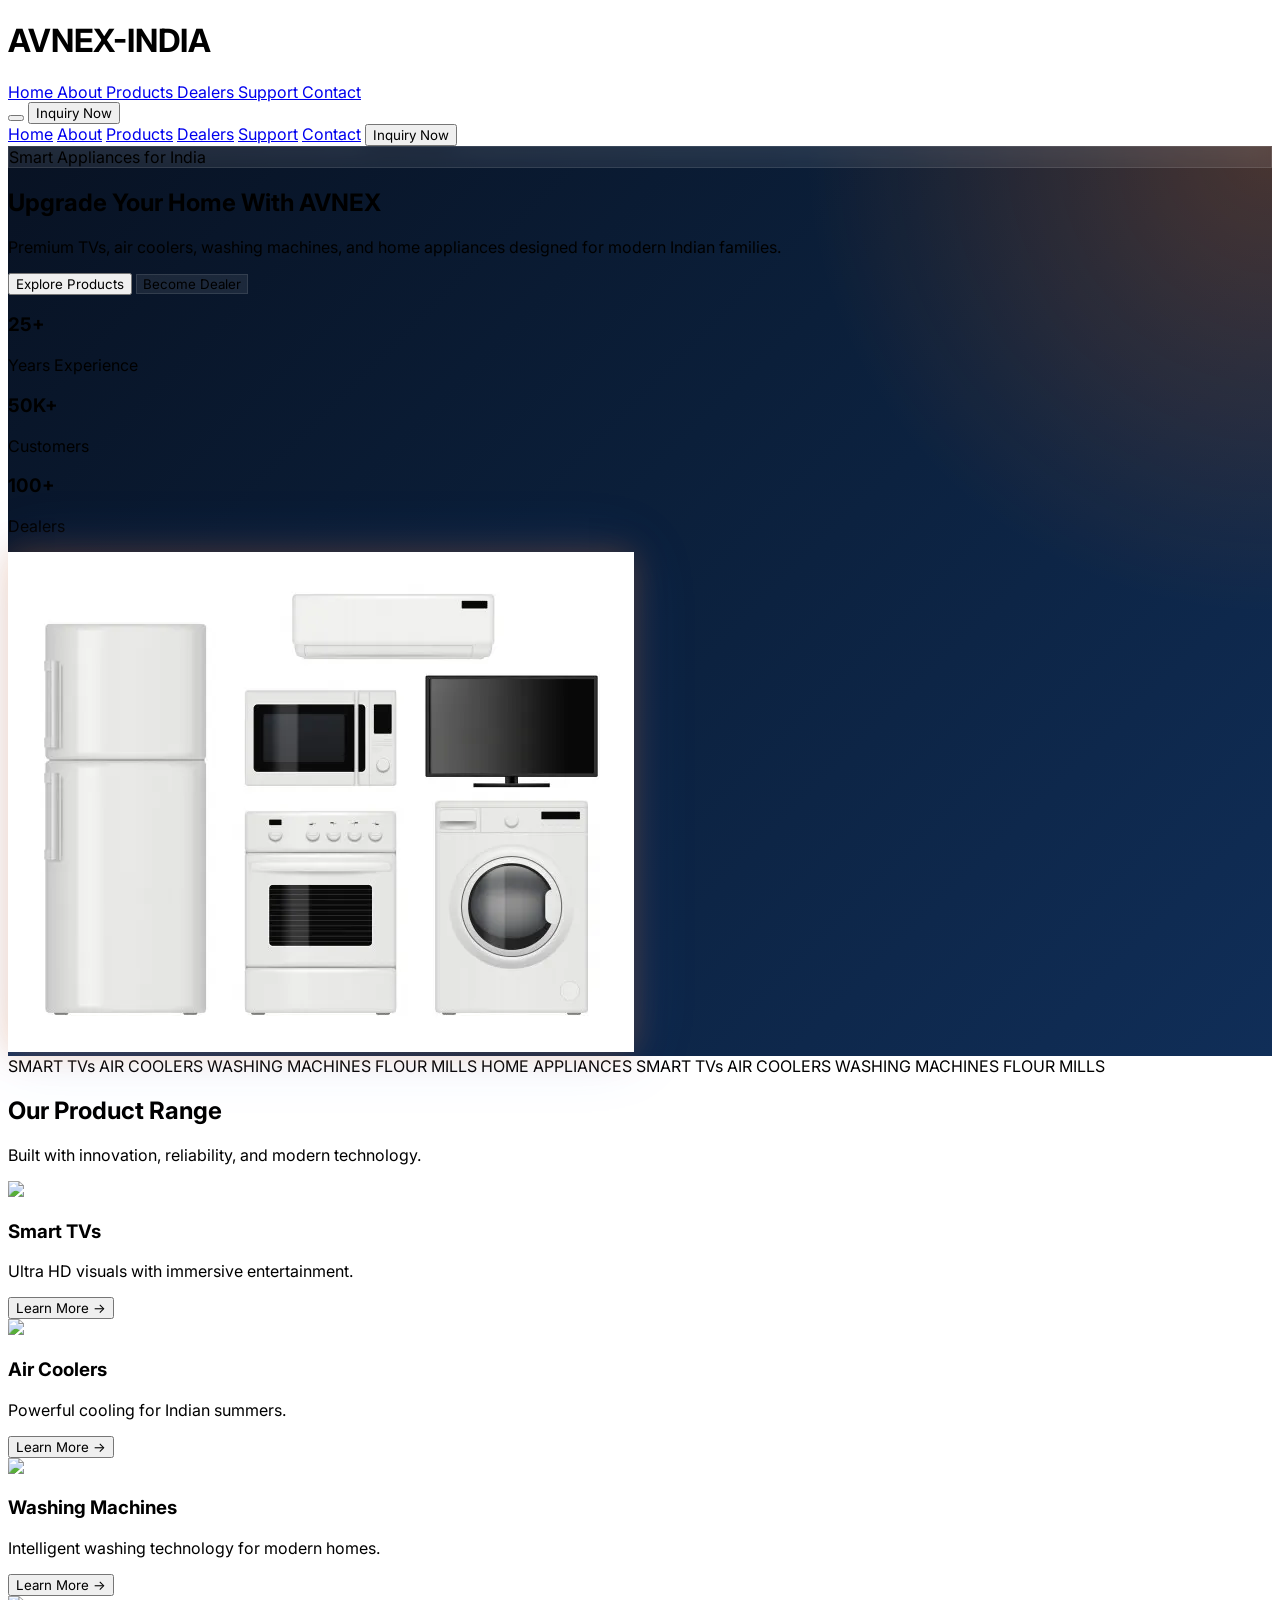
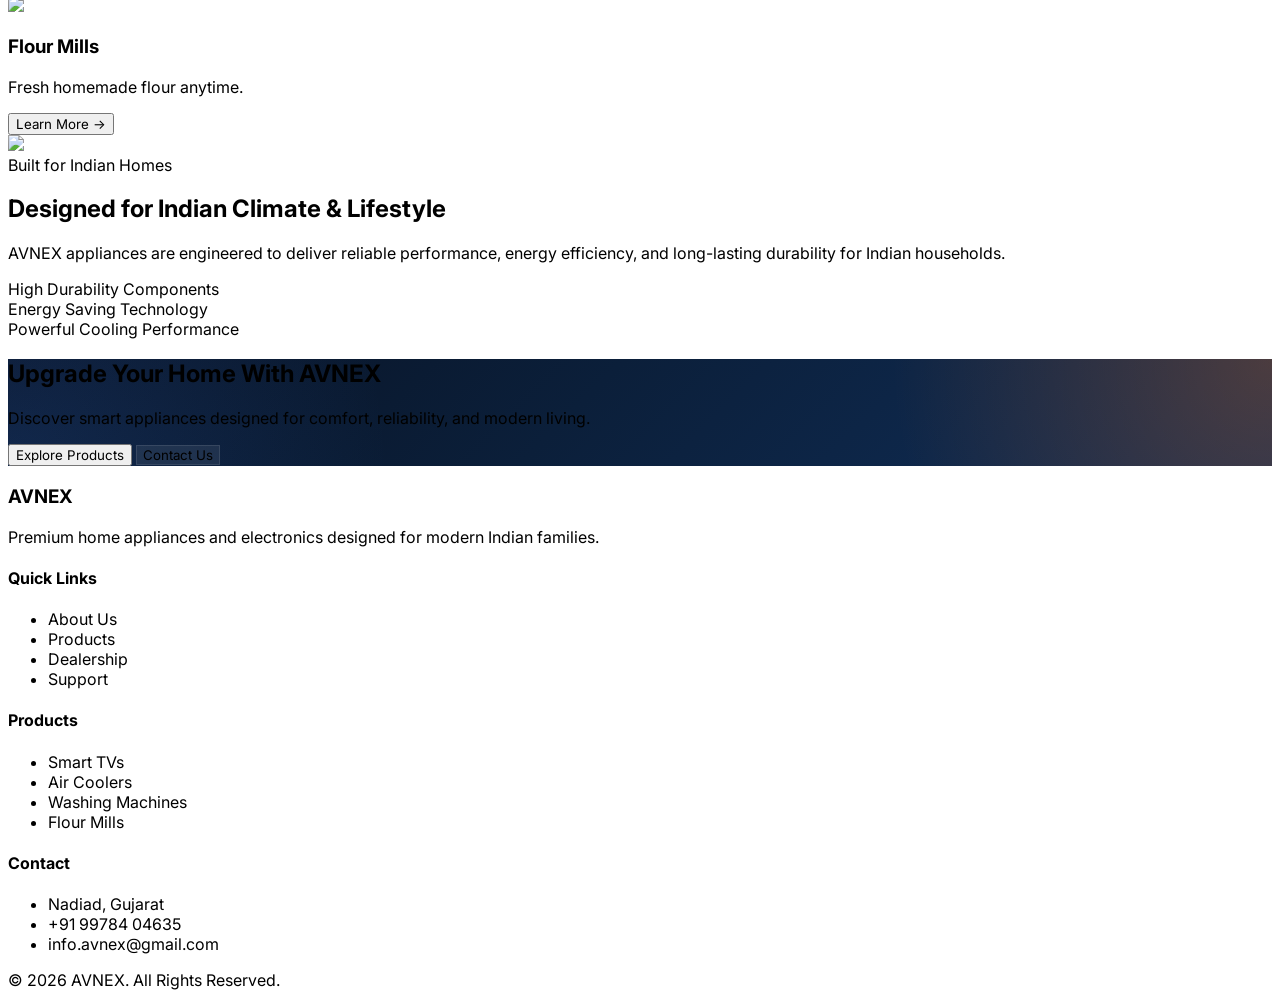
==== commit ef5e0374: "Update index.html" ====
--- a/index.html
+++ b/index.html
@@ -309,35 +309,13 @@
     <div class="relative" data-aos="fade-left">
 
       <img
-        src="https://images.unsplash.com/photo-1583225214464-9296029427aa?q=80&w=1200&auto=format&fit=crop"
+        src="/assets/images/hero-img.png"
         class="rounded-[24px] sm:rounded-[40px] shadow-2xl floating glow w-full"
       />
 
       <!-- FLOATING CARD -->
 
-      <div class="absolute -bottom-6 left-4 sm:-left-10 glass rounded-3xl p-4 sm:p-6 text-white w-56 sm:w-72">
-
-        <div class="flex items-center gap-4">
-
-          <div class="w-14 h-14 bg-orange-500 rounded-2xl flex items-center justify-center">
-
-            <i data-lucide="zap"></i>
-
-          </div>
-
-          <div>
-
-            <h3 class="font-bold text-lg sm:text-xl">
-              Energy Efficient
-            </h3>
-
-            <p class="text-gray-300 text-sm">
-              Smart power saving technology
-            </p>
-
-          </div>
-
-        </div>
+   
 
       </div>
 
